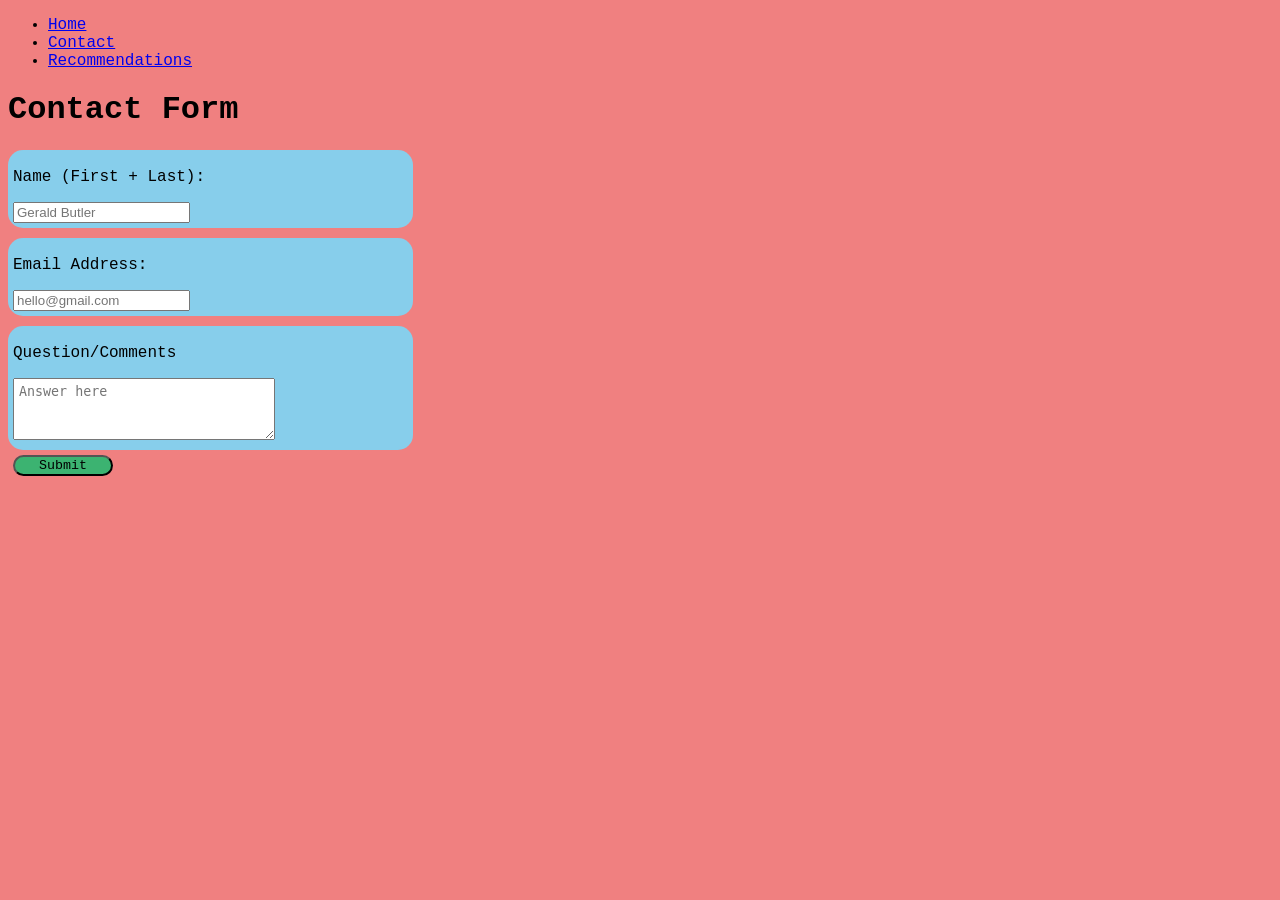
==== contact.html @ 89364ea4 "StylingFirst" ====
<!DOCTYPE html>
<html lang="en">
<head>
    <meta charset="UTF-8">
    <meta name="viewport" content="width=device-width, initial-scale=1.0">
    <title>Document</title>
    <link rel="stylesheet" href="style.css">
</head>

<body>
    <nav class="navbar">
        <ul>
            <li><a href="index.html">Home</a></li>
            <li><a href="contact.html">Contact</a></li>
            <li><a href="recommendations.html">Recommendations</a></li>
        </ul>
    </nav>
    <h1>Contact Form</h1>
    <section class="contacts">
        <p>Name (First + Last): </p>
        <input required placeholder="Gerald Butler">
    </section>
    <section class="contacts">
        <p>Email Address: </p>
        <input required placeholder="hello@gmail.com">
    </section>
    <section class="contacts">
        <p>Question/Comments</p>
        <textarea rows="5" class="questions" required placeholder="Answer here"></textarea>
    </section>

    <button class="submit" >Submit</button>
</body>
---- style.css ----
body {
    background-color: lightcoral;
    font-family:'Courier New', Courier, monospace;
    color: black;
}

.home > h1 {
    text-align: center;
}

.home {
    background: mediumaquamarine;
    padding: 10px;
    margin: 20px;
    border-radius: 15px;
}

.me {
    border-radius: 20px;
}

.website {
    background-color:lightblue;
    padding: 10px;
    margin: 20px;
    border-radius: 15px;
}

.questions {
    width: 100%;
    max-width: 250px;
    height: 50px;
    padding: 5px;
}

.submit {
    border-radius: 20px;
    text-decoration: none;
    width: 100px;
    background-color: mediumseagreen;
    font-family:'Courier New', Courier, monospace;
    margin: 5px;
    
}

.contacts {
    background-color: skyblue;
    inline-size: 400px;
    border-radius: 15px;
    padding-top: 2px;
    padding-left: 5px;
    padding-bottom: 5px;
    margin-top: 10px;
}
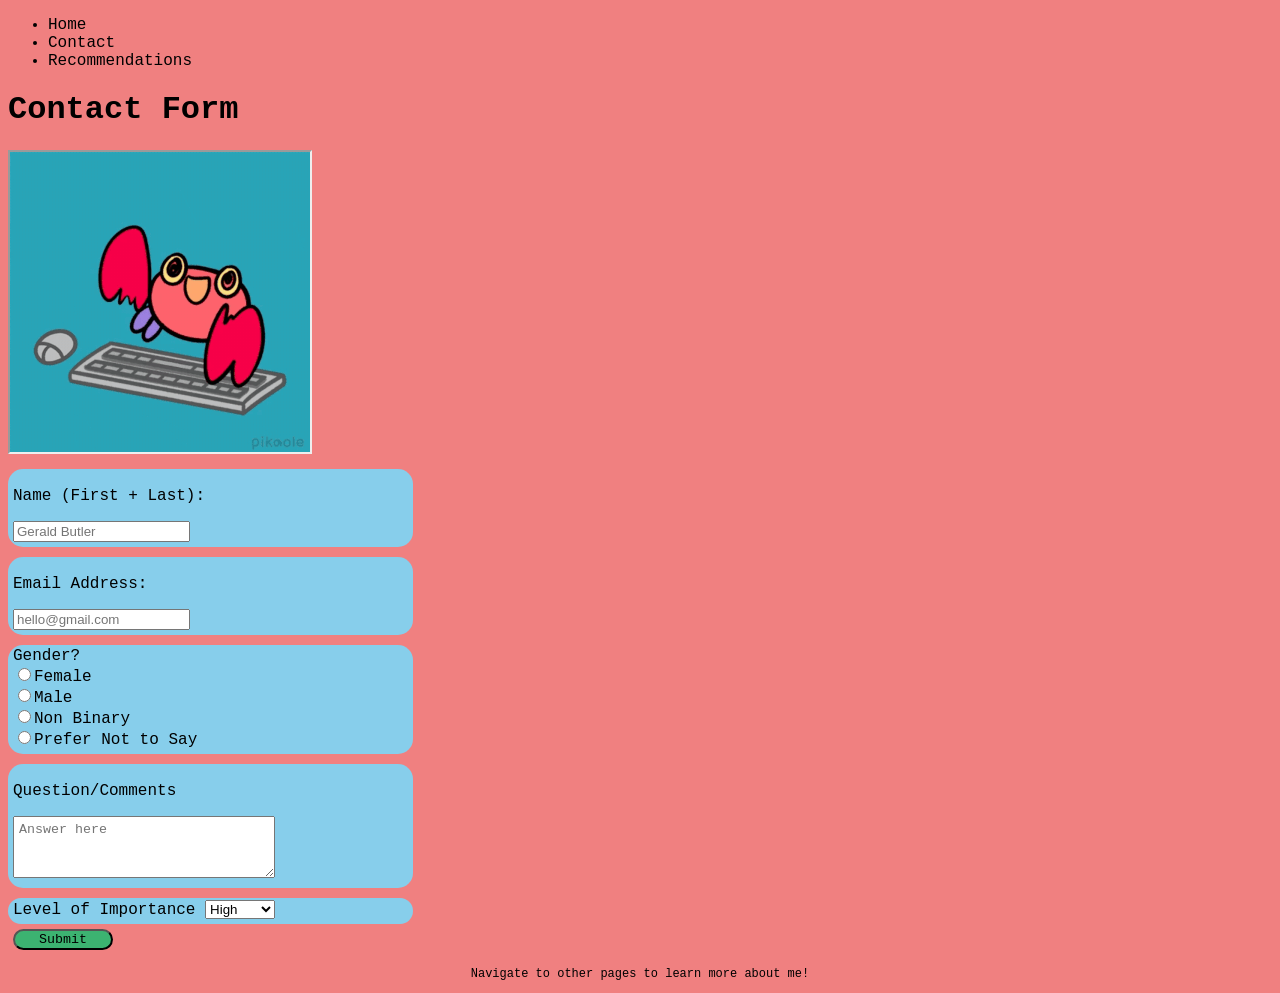
==== commit 6904e4e3: "Changes in HTML and CSS 1/2 done" ====
--- a/contact.html
+++ b/contact.html
@@ -16,6 +16,9 @@
         </ul>
     </nav>
     <h1>Contact Form</h1>
+     <div class="gif">
+        <iframe src="crabby.gif" alt="typing keyboard gif" width="300" height="300"></iframe>
+    </div>
     <section class="contacts">
         <p>Name (First + Last): </p>
         <input required placeholder="Gerald Butler">
@@ -24,10 +27,35 @@
         <p>Email Address: </p>
         <input required placeholder="hello@gmail.com">
     </section>
+    <form class="contacts">
+        <label>Gender?</label><br>
+        <input type="radio" name="gender">Female<br>
+        <input type="radio" name="gender">Male<br>
+        <input type="radio" name="gender">Non Binary<br>
+        <input type="radio" name="gender">Prefer Not to Say<br>
+    </form>
     <section class="contacts">
         <p>Question/Comments</p>
         <textarea rows="5" class="questions" required placeholder="Answer here"></textarea>
     </section>
 
+    <form class="contacts">
+        <label>Level of Importance</label>
+        <select>
+            <option>High</option>
+            <option>Medium</option>
+            <option>Low</option>
+            <option>None</option>
+        </select>
+    </form>
+
     <button class="submit" >Submit</button>
+
+   
+    
+
 </body>
+
+<footer class="footer">
+    <p>Navigate to other pages to learn more about me!</p>
+</footer>
--- a/style.css
+++ b/style.css
@@ -51,4 +51,27 @@
     padding-left: 5px;
     padding-bottom: 5px;
     margin-top: 10px;
-}+}
+
+.footer {
+    text-align: center;
+    font-size: 12px;
+}
+
+.power-image {
+    border: 60px solid black;
+    display: inline-block;
+    border-radius: 20px;
+}
+
+.power-text {
+    background-color: mediumaquamarine;
+    padding: 5px;
+}
+
+a {
+    text-decoration: none;
+    color: black;
+    
+}
+
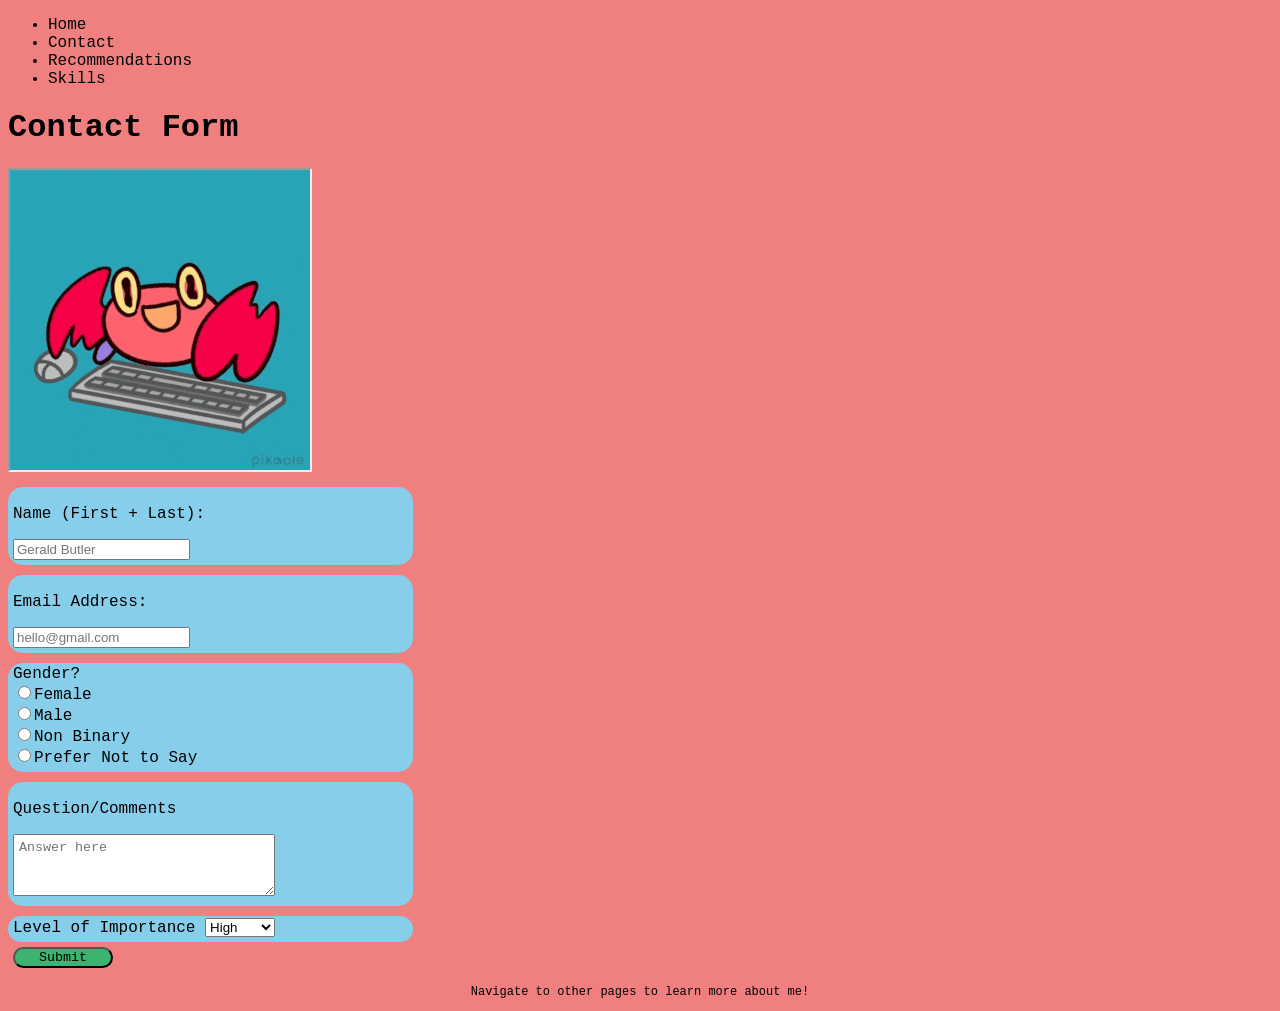
==== commit 3e2a5e62: "HTML and CSS almost done" ====
--- a/contact.html
+++ b/contact.html
@@ -13,6 +13,7 @@
             <li><a href="index.html">Home</a></li>
             <li><a href="contact.html">Contact</a></li>
             <li><a href="recommendations.html">Recommendations</a></li>
+             <li><a href="skills.html">Skills</a></li>
         </ul>
     </nav>
     <h1>Contact Form</h1>
--- a/style.css
+++ b/style.css
@@ -58,20 +58,8 @@
     font-size: 12px;
 }
 
-.power-image {
-    border: 60px solid black;
-    display: inline-block;
-    border-radius: 20px;
-}
-
-.power-text {
-    background-color: mediumaquamarine;
-    padding: 5px;
-}
-
 a {
     text-decoration: none;
     color: black;
     
-}
-
+}  
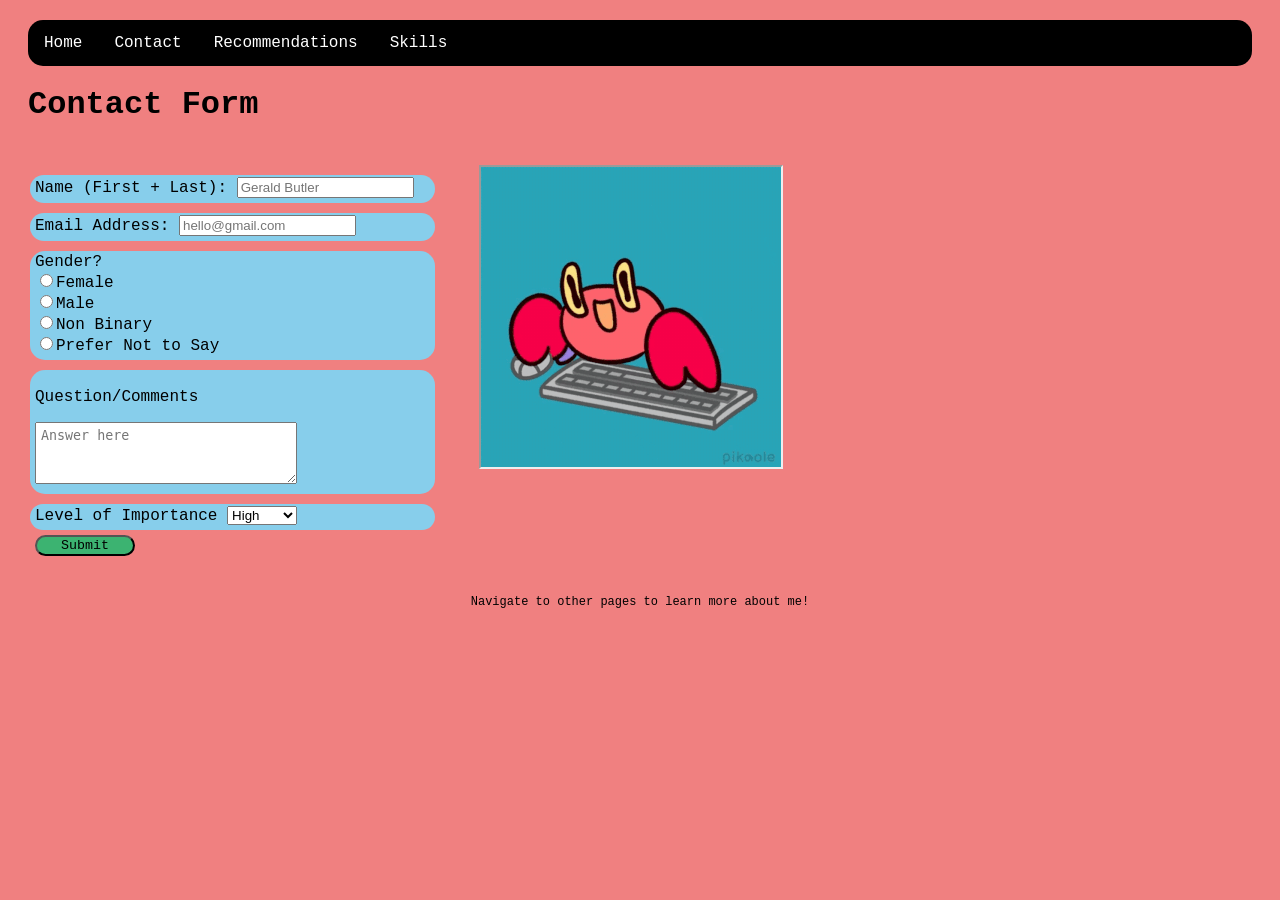
==== commit fea96d06: "Everything Done" ====
--- a/contact.html
+++ b/contact.html
@@ -1,62 +1,85 @@
+<!-- Neha Garud, Oct 4 2026 -->
+<!-- This file represents the contacts page for the user to contact us, the developpers  -->
 <!DOCTYPE html>
+<!-- setting the language of the file/text to english -->
 <html lang="en">
+<!-- This is the head: which is used for the browser and search engines rather than directly shown on the web page itself -->
+
 <head>
+    <!-- ensures that the broswer correctly displays the text, emojis, fonts, etc -->
     <meta charset="UTF-8">
+    <!-- allows the page to be sized for any screen size of the device -->
     <meta name="viewport" content="width=device-width, initial-scale=1.0">
+    <!-- defines the name of the file -->
     <title>Document</title>
+    <!-- links the CSS file into the HTML so that it can be styled -->
     <link rel="stylesheet" href="style.css">
-</head>
 
 <body>
     <nav class="navbar">
-        <ul>
-            <li><a href="index.html">Home</a></li>
-            <li><a href="contact.html">Contact</a></li>
-            <li><a href="recommendations.html">Recommendations</a></li>
-             <li><a href="skills.html">Skills</a></li>
+        <!-- the class is ule and lie and ae to call the styling for the navigation bar in the style.css -->
+        <ul class="ule">
+            <li class="lie"><a href="index.html" class="ae">Home</a></li>
+            <li class="lie"><a href="contact.html" class="ae">Contact</a></li>
+            <li class="lie"><a href="recommendations.html" class="ae">Recommendations</a></li>
+            <li class="lie"><a href="skills.html" class="ae">Skills</a></li>
         </ul>
     </nav>
     <h1>Contact Form</h1>
-     <div class="gif">
-        <iframe src="crabby.gif" alt="typing keyboard gif" width="300" height="300"></iframe>
-    </div>
-    <section class="contacts">
-        <p>Name (First + Last): </p>
-        <input required placeholder="Gerald Butler">
-    </section>
-    <section class="contacts">
-        <p>Email Address: </p>
-        <input required placeholder="hello@gmail.com">
-    </section>
-    <form class="contacts">
-        <label>Gender?</label><br>
-        <input type="radio" name="gender">Female<br>
-        <input type="radio" name="gender">Male<br>
-        <input type="radio" name="gender">Non Binary<br>
-        <input type="radio" name="gender">Prefer Not to Say<br>
-    </form>
-    <section class="contacts">
-        <p>Question/Comments</p>
-        <textarea rows="5" class="questions" required placeholder="Answer here"></textarea>
+    <!-- parent container -->
+    <section class="parent-section">
+        <!-- child container -->
+        <section class="everything-else">
+            <section class="contacts">
+                <label for="name">Name (First + Last): </label>
+                <!-- placeholder prompts the user what they should write in the box -->
+                <input required placeholder="Gerald Butler">
+            </section>
+            <section class="contacts">
+                <label for="email">Email Address: </label>
+                <!-- placeholder prompts the user what they should write in the box -->
+                <input required placeholder="hello@gmail.com">
+            </section>
+            <form class="contacts">
+                <label>Gender?</label><br>
+                <!-- having the same name allows the radio buttons to work because it all belongs to one container, so only one can be selected -->
+                <input type="radio" name="gender">Female<br>
+                <input type="radio" name="gender">Male<br>
+                <input type="radio" name="gender">Non Binary<br>
+                <input type="radio" name="gender">Prefer Not to Say<br>
+            </form>
+            <section class="contacts">
+                <p>Question/Comments</p>
+                <!-- a text box with more area than an input box -->
+                <!-- placeholder prompts the user what they should write in the box -->
+                <textarea rows="5" class="questions" required placeholder="Answer here"></textarea>
+            </section>
+
+            <!-- child container -->
+            <form class="contacts">
+                <label>Level of Importance</label>
+                <!-- creates the drop down menu, with all of these options -->
+                <select>
+                    <option>High</option>
+                    <option>Medium</option>
+                    <option>Low</option>
+                    <option>None</option>
+                </select>
+            </form>
+
+            <!-- child container -->
+            <button class="submit">Submit</button>
+        </section>
+
+        <!-- child container -->
+        <section class="gif">
+            <!-- iframe embeddes an external image/gif/video into the website - creates an inline -->
+            <iframe src="crabby.gif" alt="typing keyboard gif" width="300" height="300"></iframe>
+        </section>
     </section>
 
-    <form class="contacts">
-        <label>Level of Importance</label>
-        <select>
-            <option>High</option>
-            <option>Medium</option>
-            <option>Low</option>
-            <option>None</option>
-        </select>
-    </form>
-
-    <button class="submit" >Submit</button>
-
-   
-    
-
 </body>
-
+<!-- this represents the ending of the web page, where users can find more information about the creator, etc -->
 <footer class="footer">
     <p>Navigate to other pages to learn more about me!</p>
-</footer>
+</footer>
--- a/style.css
+++ b/style.css
@@ -1,65 +1,290 @@
+/* ------------------------------------- USED FOR EVERY FILE ------------------------------------------------ */
+
+/* Related to all files - each page has the light coral color, and has courier new as the font, with courier and monospace as backups if one fails. The text color is set to black as default. Which can be changed*/
+/* (all classes) */
 body {
     background-color: lightcoral;
-    font-family:'Courier New', Courier, monospace;
+    font-family: 'Courier New', Courier, monospace;
     color: black;
 }
 
-.home > h1 {
-    text-align: center;
-}
-
+h1 {
+    margin: 20px;
+}
+
+
+/* styling for the ule class (related to the ul element for the navigation bar) */
+.ule {
+    /* this removes all of the bullet points, so it is just text */
+    list-style-type: none;
+    margin: 20px;
+    padding: 0;
+    /* this prevents the list items from going outside of the list */
+    overflow: hidden;
+    background-color: black;
+    border-radius: 15px;
+}
+
+.ule .lie {
+    /* Makes the <li> elements float next to each other */
+    /* makes the li elements go next to each other and the inline wraps around */
+    /* this moves an element to the left side of its container */
+    /* if it was right, or center, it would move respective to that */
+    float: left;
+}
+
+.ule .lie .ae {
+    /*  Allows us to specify padding, height, width, and margins to <a> --> the text of the name is fully visible (what this basicaly does) */
+    display: block;
+    color: white;
+    text-align: center;
+    padding: 14px 16px;
+    text-decoration: none;
+}
+
+.ule .lie .ae:hover {
+    background-color: darkolivegreen;
+}
+
+/* for the class of footers (all classes) */
+.footer {
+    /* align the text in the center of the page */
+    text-align: center;
+    /* changes the font size to 12px */
+    font-size: 12px;
+}
+
+
+/* ------------------------------------- INDEX.HTML ------------------------------------------------ */
+
+/* this targets the direct child of the home class, and aligns the text into the center (index.html) */
+.home>h1 {
+    text-align: center;
+}
+
+/* for the home class section, the backround color is medium aquamairine (index.html)*/
 .home {
     background: mediumaquamarine;
-    padding: 10px;
-    margin: 20px;
-    border-radius: 15px;
-}
-
+    /* there is space of 10px in between the elements (eg text) */
+    padding: 10px;
+    /* there is margins between the top, left, right, and bottom with a space of 20px */
+    margin: 20px;
+    /* this allows for rounded corners of the section. The higher the number, the more round it becomes*/
+    border-radius: 15px;
+}
+
+/* rounds the corners of the image with the class of me (index.html)*/
 .me {
     border-radius: 20px;
 }
 
+/* for the website class section, the background color is set to light blue (index.html)*/
 .website {
-    background-color:lightblue;
-    padding: 10px;
-    margin: 20px;
-    border-radius: 15px;
-}
-
+    background-color: lightblue;
+    /* there is space of 10px in between the elements (eg text) */
+    padding: 10px;
+    /* there is margins between the top, left, right, and bottom with a space of 20px */
+    margin: 20px;
+    /* this allows for rounded corners of the section. The higher the number, the more round it becomes*/
+    border-radius: 15px;
+}
+
+/* styles the button color (index.html) */
+.unityButton {
+    background-color: darkolivegreen;
+}
+
+/* styles the link leading to the sora website to blue originally (indedx.html) */
+.soraLink {
+    color: blue;
+}
+
+/* when the sora link is hovered over, it changes color (index.html) */
+.soraLink:hover {
+    color: cornsilk;
+}
+
+
+/* ------------------------------------- CONTACT.HTML ------------------------------------------------ */
+/* some carry over into the recommendations.html file as well because of the similar style + layout */
+
+
+/* for the class that is questions section (contact.html)*/
 .questions {
+    /* sets the width to 100% of what the container you are in */
     width: 100%;
+    /* the max-width (the greatest width of the textbox) can be 250px */
     max-width: 250px;
+    /* the height of the box is 50px */
     height: 50px;
+    /* there is a 5px spacing in between each element in the section */
     padding: 5px;
 }
 
+/* for the class of submit, which is related to the button, so styling the button(contact.html)  */
 .submit {
+    /* this rounds the corners */
     border-radius: 20px;
+    /* removes all of the decorations like the underline of a link */
     text-decoration: none;
+    /* sets the width to be 100px */
     width: 100px;
+    /* sets the color of the button to be meidum sea green */
     background-color: mediumseagreen;
-    font-family:'Courier New', Courier, monospace;
+    font-family: 'Courier New', Courier, monospace;
     margin: 5px;
-    
-}
-
+
+}
+
+/* for the class of contacts (contact.html) */
 .contacts {
     background-color: skyblue;
+    /* doesn't fill up the full page of the website, stops at 400px */
     inline-size: 400px;
-    border-radius: 15px;
+    /* rounds the corners */
+    border-radius: 15px;
+    /* padding for the top */
     padding-top: 2px;
+    /* padding for the left */
     padding-left: 5px;
+    /* padding for the bottom */
     padding-bottom: 5px;
+    /* margins for the top */
     margin-top: 10px;
 }
 
-.footer {
-    text-align: center;
-    font-size: 12px;
-}
-
+
+
+/* for all the a elements (all classes)*/
 a {
     text-decoration: none;
-    color: black;
-    
-}  +    color: cornsilk;
+
+}
+
+/* for when the user hovers over the a elements (all classes) */
+a:hover {
+    /* changes the color */
+    color: blue;
+}
+
+/* ------------------------------------- RECOMMENDATIONS.HTML ------------------------------------------------ */
+
+/* styling for the reco class (recommendations.html)  */
+.reco {
+    width: 430px;
+    /* margin: sets the top and bottom margin to 15px, and the left and right to auto */
+    margin: 15px auto;
+    /* creating of a border with a 2px width, which is solid and the color is black */
+    border: 2px solid black;
+    /* spacing between the elements */
+    padding: 10px;
+    text-align: center;
+}
+
+
+/* ------------------------------------- SKILLS.HTML ------------------------------------------------ */
+
+/* regarding the same styling for the skills.html class to make it easier to read and be more accessible */
+.section1 {
+    background: mediumaquamarine;
+    padding: 10px;
+    margin: 20px;
+    border-radius: 15px;
+}
+
+
+.section2 {
+    background: mediumaquamarine;
+    padding: 10px;
+    margin: 20px;
+    border-radius: 15px;
+}
+
+
+.section3 {
+    background: mediumaquamarine;
+    padding: 10px;
+    margin: 20px;
+    border-radius: 15px;
+}
+
+
+.section4 {
+    background: mediumaquamarine;
+    padding: 10px;
+    margin: 20px;
+    border-radius: 15px;
+}
+
+
+.section5 {
+    background: mediumaquamarine;
+    padding: 10px;
+    margin: 20px;
+    border-radius: 15px;
+}
+
+
+.section6 {
+    background: mediumaquamarine;
+    padding: 10px;
+    margin: 20px;
+    border-radius: 15px;
+}
+
+
+.section7 {
+    background: mediumaquamarine;
+    padding: 10px;
+    margin: 20px;
+    border-radius: 15px;
+}
+
+
+.section8 {
+    background: mediumaquamarine;
+    padding: 10px;
+    margin: 20px;
+    border-radius: 15px;
+}
+
+
+.section9 {
+    background: mediumaquamarine;
+    padding: 10px;
+    margin: 20px;
+    border-radius: 15px;
+}
+
+
+.section10 {
+    background: mediumaquamarine;
+    padding: 10px;
+    margin: 20px;
+    border-radius: 15px;
+}
+
+
+.parent-section {
+    /* Arranges the children objects in a row -  it lines up the child elements horizontally from left to right */
+    display: flex;
+}
+
+.gif {
+    /* what this does basically assignes how much space an element has in the row to fill it up
+    for example, here in this, it is flex: 2, meaning that between each of the 2 elements the spacings
+    will be identical, allowing for an even distribution. However, I like the look of the gif on the website
+    a little closer to the main elements than just stranded in the middle, hence, why I put flex: 2; instead of
+    flex: 1; */
+    flex: 2;
+    padding: 2px;
+    margin: 20px;
+}
+
+.everything-else {
+    flex: 1;
+    padding: 2px;
+    margin: 20px;
+
+}
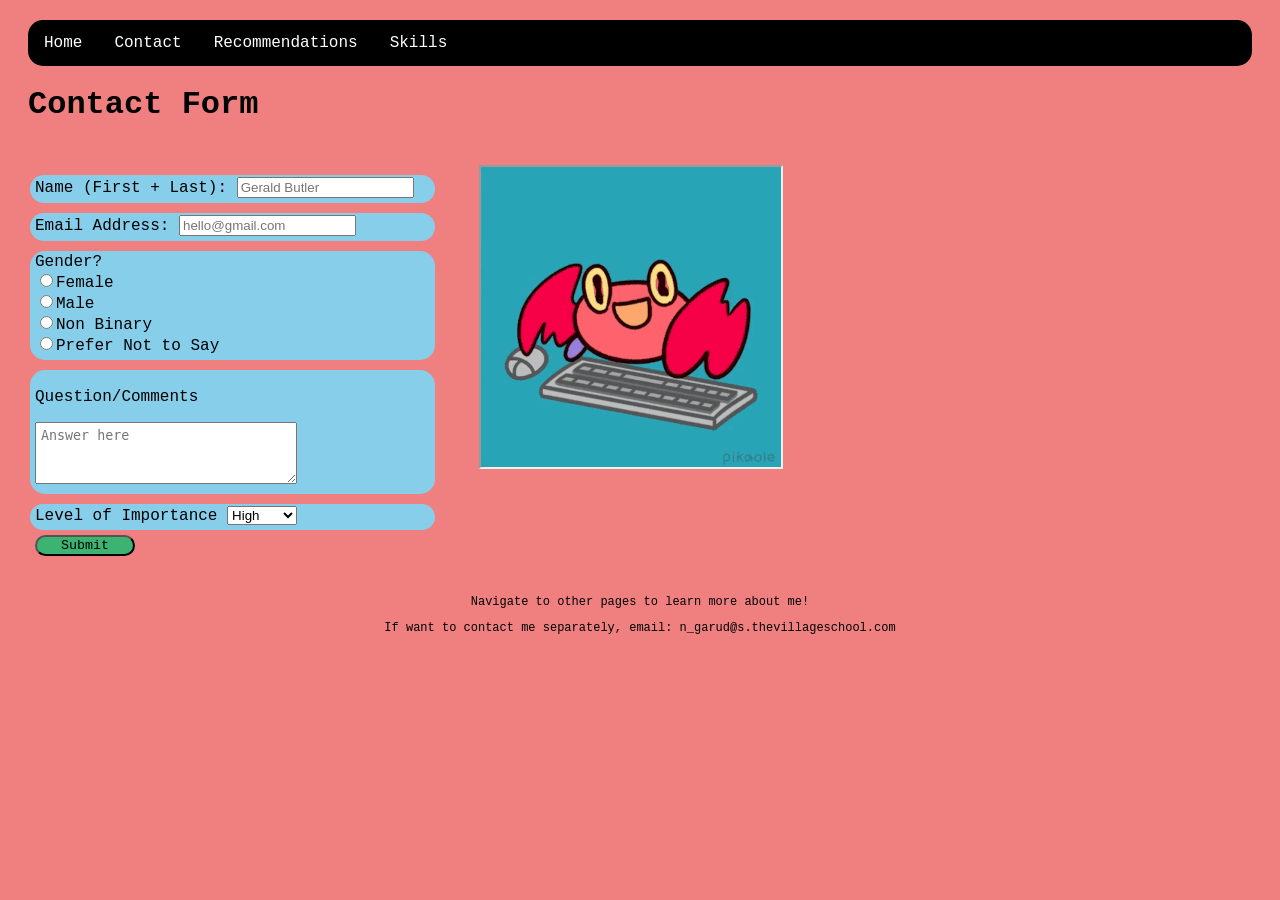
==== commit b7a5deb5: "Final Edits2" ====
--- a/contact.html
+++ b/contact.html
@@ -82,4 +82,5 @@
 <!-- this represents the ending of the web page, where users can find more information about the creator, etc -->
 <footer class="footer">
     <p>Navigate to other pages to learn more about me!</p>
+     <p>If want to contact me separately, email: n_garud@s.thevillageschool.com</p>
 </footer>
--- a/style.css
+++ b/style.css
@@ -34,10 +34,12 @@
 }
 
 .ule .lie .ae {
-    /*  Allows us to specify padding, height, width, and margins to <a> --> the text of the name is fully visible (what this basicaly does) */
+    /*  Allows us to specify padding, height, width, and margins to <a> --> the text of the name is fully visible (what this basically does) */
+    /* the display property controls the displaying and structure of multiple different elements on the website */
     display: block;
     color: white;
     text-align: center;
+    /* padding, top and bottom: 14px, and left + right: 16px */
     padding: 14px 16px;
     text-decoration: none;
 }
